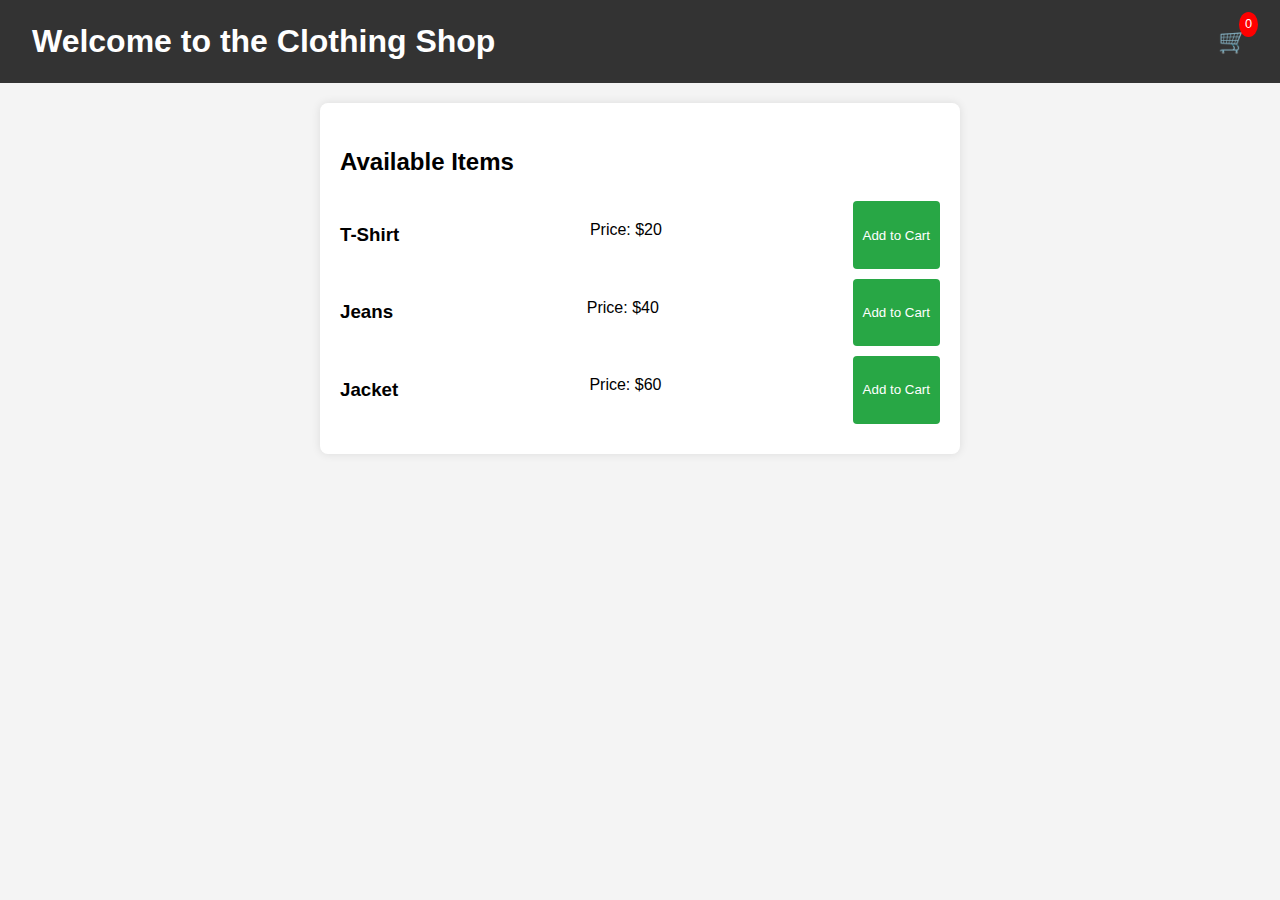
==== index.html @ 37b0936c "Add files via upload" ====
<!DOCTYPE html>
<html lang="en">
<head>
    <meta charset="UTF-8">
    <meta name="viewport" content="width=device-width, initial-scale=1.0">
    <title>Clothing Shop</title>
    <link rel="stylesheet" href="styles.css">
</head>
<body>
    <header>
        <h1>Welcome to the Clothing Shop</h1>
        <div id="cart-logo">
            🛒 <span id="cart-count">0</span>
        </div>
    </header>
    <main id="shop-page">
        <section class="products">
            <h2>Available Items</h2>
            <div class="product" data-id="1" data-name="T-Shirt" data-price="20">
                <h3>T-Shirt</h3>
                <p>Price: $20</p>
                <button class="add-to-cart">Add to Cart</button>
            </div>
            <div class="product" data-id="2" data-name="Jeans" data-price="40">
                <h3>Jeans</h3>
                <p>Price: $40</p>
                <button class="add-to-cart">Add to Cart</button>
            </div>
            <div class="product" data-id="3" data-name="Jacket" data-price="60">
                <h3>Jacket</h3>
                <p>Price: $60</p>
                <button class="add-to-cart">Add to Cart</button>
            </div>
        </section>
    </main>
    <main id="cart-page" style="display: none;">
        <section class="cart">
            <h2>Your Cart</h2>
            <ul id="cart-items"></ul>
            <p id="total-price">Total: $0</p>
            <button id="purchase-btn">Purchase</button>
            <button id="back-to-shop">Back to Shop</button>
        </section>
    </main>
    <script src="script.js"></script>
</body>
</html>
---- styles.css ----
body {
    font-family: Arial, sans-serif;
    margin: 0;
    padding: 0;
    line-height: 1.6;
    background-color: #f4f4f4;
}

header {
    background: #333;
    color: #fff;
    display: flex;
    justify-content: space-between;
    align-items: center;
    padding: 1rem 2rem;
}

header h1 {
    margin: 0;
}

#cart-logo {
    font-size: 1.5rem;
    cursor: pointer;
    position: relative;
}

#cart-count {
    background: red;
    color: white;
    font-size: 0.8rem;
    border-radius: 50%;
    padding: 2px 6px;
    position: absolute;
    top: -10px;
    right: -10px;
}

.products, .cart {
    margin: 20px auto;
    max-width: 600px;
    background: #fff;
    padding: 20px;
    border-radius: 8px;
    box-shadow: 0 0 10px rgba(0, 0, 0, 0.1);
}

.product, .cart-item {
    display: flex;
    justify-content: space-between;
    margin-bottom: 10px;
}

button {
    background: #28a745;
    color: #fff;
    border: none;
    padding: 5px 10px;
    border-radius: 4px;
    cursor: pointer;
}

button:hover {
    background: #218838;
}

button.remove-btn {
    background: #dc3545;
}

button.remove-btn:hover {
    background: #c82333;
}

#purchase-btn, #back-to-shop {
    display: block;
    margin: 10px 0;
    width: 100%;
}
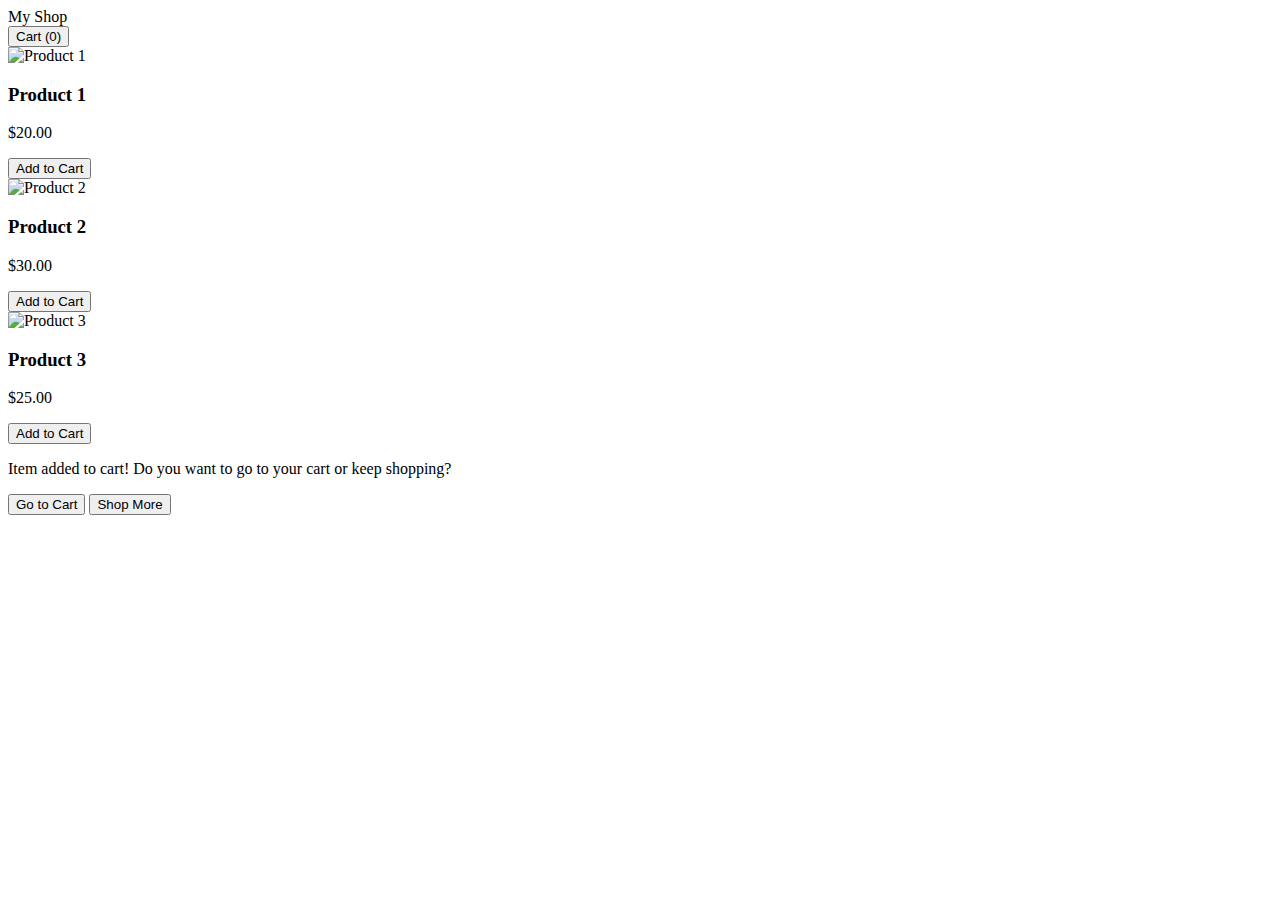
==== commit dd02a35d: "Update index.html" ====
--- a/index.html
+++ b/index.html
@@ -1,47 +1,56 @@
-<!DOCTYPE html>
+ <!DOCTYPE html>
 <html lang="en">
 <head>
     <meta charset="UTF-8">
     <meta name="viewport" content="width=device-width, initial-scale=1.0">
-    <title>Clothing Shop</title>
-    <link rel="stylesheet" href="styles.css">
+    <title>Shopping Cart</title>
+    <link rel="stylesheet" href="style.css">
 </head>
 <body>
     <header>
-        <h1>Welcome to the Clothing Shop</h1>
-        <div id="cart-logo">
-            🛒 <span id="cart-count">0</span>
+        <div class="logo">My Shop</div>
+        <div class="cart">
+            <!-- Link to Cart page -->
+            <a href="cart.html">
+                <button id="cart-btn">
+                    Cart (<span id="cart-count">0</span>)
+                </button>
+            </a>
         </div>
     </header>
-    <main id="shop-page">
-        <section class="products">
-            <h2>Available Items</h2>
-            <div class="product" data-id="1" data-name="T-Shirt" data-price="20">
-                <h3>T-Shirt</h3>
-                <p>Price: $20</p>
-                <button class="add-to-cart">Add to Cart</button>
+
+    <main>
+        <section class="product-list">
+            <div class="product">
+                <img src="https://via.placeholder.com/200" alt="Product 1">
+                <h3>Product 1</h3>
+                <p>$20.00</p>
+                <button class="add-to-cart" data-name="Product 1" data-price="20.00">Add to Cart</button>
             </div>
-            <div class="product" data-id="2" data-name="Jeans" data-price="40">
-                <h3>Jeans</h3>
-                <p>Price: $40</p>
-                <button class="add-to-cart">Add to Cart</button>
+            <div class="product">
+                <img src="https://via.placeholder.com/200" alt="Product 2">
+                <h3>Product 2</h3>
+                <p>$30.00</p>
+                <button class="add-to-cart" data-name="Product 2" data-price="30.00">Add to Cart</button>
             </div>
-            <div class="product" data-id="3" data-name="Jacket" data-price="60">
-                <h3>Jacket</h3>
-                <p>Price: $60</p>
-                <button class="add-to-cart">Add to Cart</button>
+            <div class="product">
+                <img src="https://via.placeholder.com/200" alt="Product 3">
+                <h3>Product 3</h3>
+                <p>$25.00</p>
+                <button class="add-to-cart" data-name="Product 3" data-price="25.00">Add to Cart</button>
             </div>
         </section>
     </main>
-    <main id="cart-page" style="display: none;">
-        <section class="cart">
-            <h2>Your Cart</h2>
-            <ul id="cart-items"></ul>
-            <p id="total-price">Total: $0</p>
-            <button id="purchase-btn">Purchase</button>
-            <button id="back-to-shop">Back to Shop</button>
-        </section>
-    </main>
+
+    <!-- Modal for Add to Cart -->
+    <div id="addToCartModal" class="modal">
+        <div class="modal-content">
+            <p>Item added to cart! Do you want to go to your cart or keep shopping?</p>
+            <button id="goToCartBtn">Go to Cart</button>
+            <button id="shopMoreBtn">Shop More</button>
+        </div>
+    </div>
+
     <script src="script.js"></script>
 </body>
 </html>
